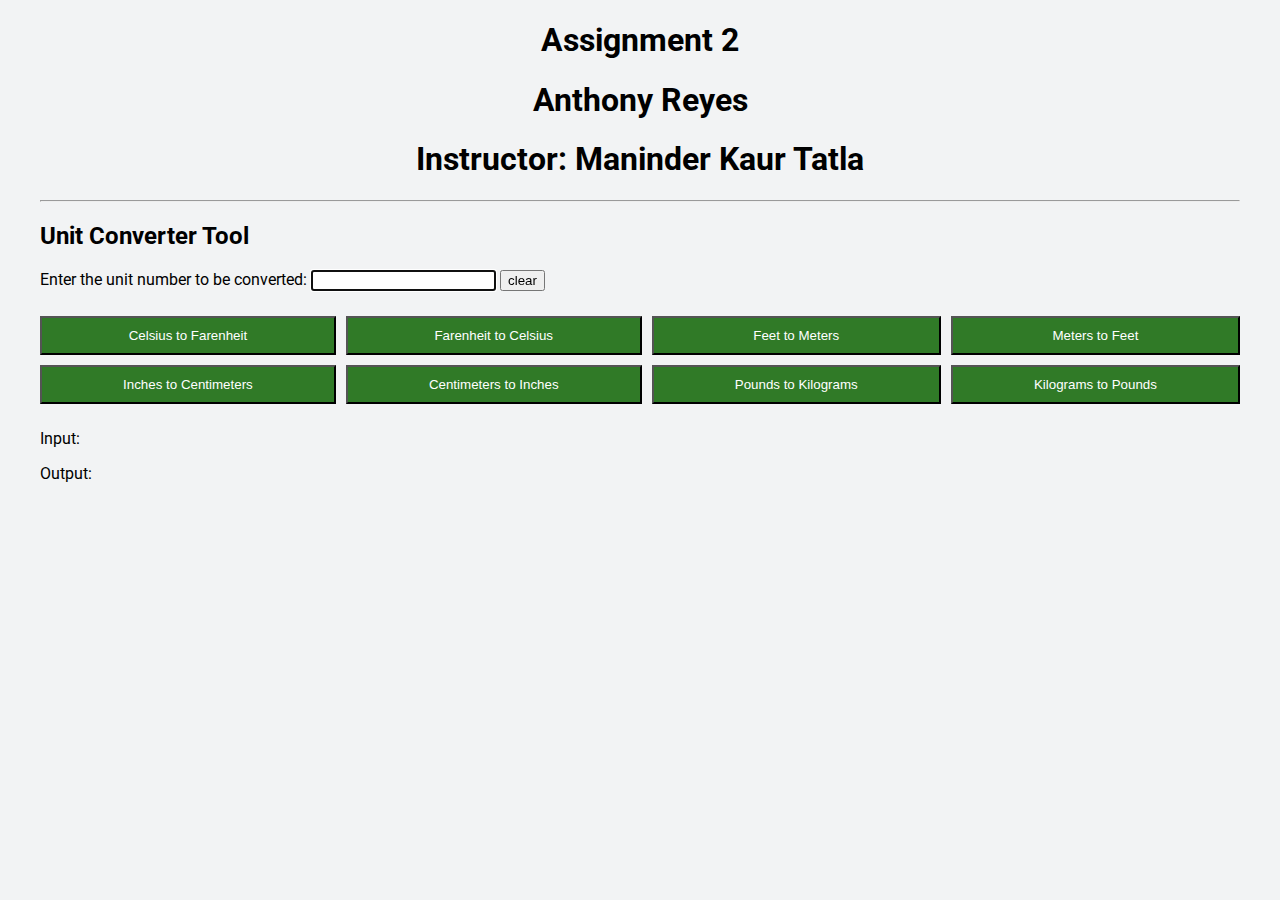
==== a2-Anthony-Reyes/index.html @ 5384dc21 "Add files via upload" ====
<!DOCTYPE html>
<html>
<head>
	<title>Assignment 2 for Anthony Reyes</title>
	<script src="js/custom.js"></script>
	<link rel="stylesheet" type="text/css" href="css/style.css">
</head>
<body>

	<header>
		<h1>
			Assignment 2
		</h1>
		<h1>
			Anthony Reyes
		</h1>
		<h1>
			Instructor: Maninder Kaur Tatla
		</h1>
	</header>

	<hr>

	<div>
		
		<h2>
			Unit Converter Tool
		</h2>

		<form>
			<label>
				Enter the unit number to be converted: 
			</label>
			<input type="text" name="unitNumber" id="unitNumber" autofocus>
			<input type="reset" name="reset" value="clear" onclick="resetFocus()">
		</form>
			
		

		<div class="converter">
			<button class="button" onclick="convertCetoFa()">
				Celsius to Farenheit
			</button>

			<button class="button" onclick="convertFatoCe()">
				Farenheit to Celsius
			</button>

			<button class="button" onclick="convertFetoMe()">
				Feet to Meters
			</button>

			<button class="button" onclick="convertMetoFe()">
				Meters to Feet
			</button>

			<button class="button" onclick="convertIntoCe()">
				Inches to Centimeters
			</button>

			<button class="button" onclick="convertCetoIn()">
				Centimeters to Inches
			</button>

			<button class="button" onclick="convertPotoKi()">
				Pounds to Kilograms
			</button>

			<button class="button" onclick="convertKitoPo()">
				Kilograms to Pounds
			</button>
		</div>

		<p>Input: <span id="input"></span></p>
		<p>Output: <span id="output"></span></p>
	
	</div>

</body>
</html>
---- a2-Anthony-Reyes/css/style.css ----
@import url('https://fonts.googleapis.com/css?family=Roboto&display=swap');


header{
	text-align: center;
}

body{
	width: 1200px;
	margin: 0 auto;
	font-family: Roboto;
	background-color: rgb(242, 243, 244);
}

.button{
	padding: 10px 25px;
	background-color: rgb(48, 122, 39);
	color: white;
	text-align: center;
	cursor: pointer;
}

.button:hover{
	background-color: rgb(72, 168, 60);
}

.converter{
	display: grid;
	grid-template-columns: auto auto auto auto;
	grid-gap: 10px;
	margin: 25px auto;
}
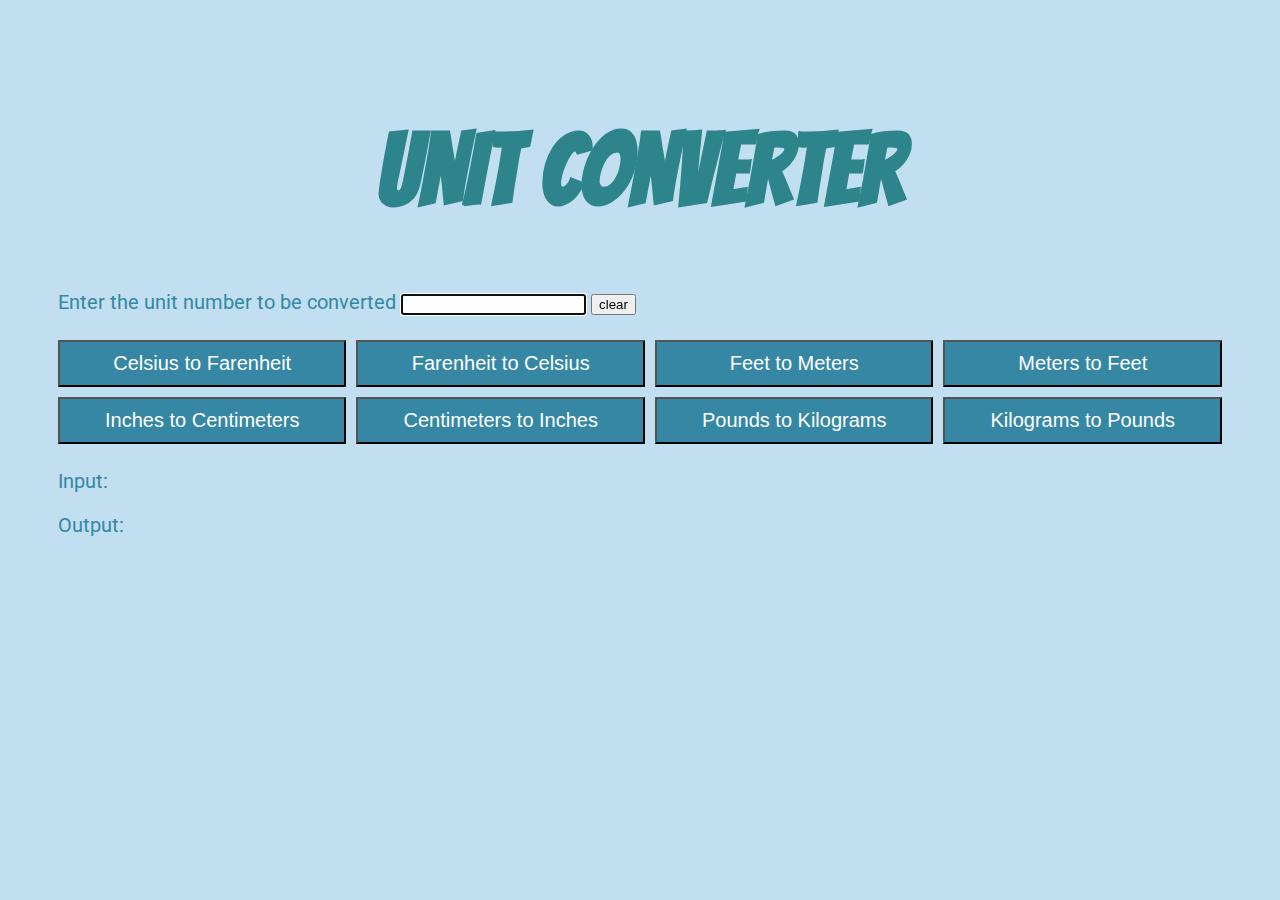
==== commit d93d84ee: "Updsate" ====
--- a/a2-Anthony-Reyes/index.html
+++ b/a2-Anthony-Reyes/index.html
@@ -9,72 +9,56 @@
 
 	<header>
 		<h1>
-			Assignment 2
-		</h1>
-		<h1>
-			Anthony Reyes
-		</h1>
-		<h1>
-			Instructor: Maninder Kaur Tatla
+			UNIT CONVERTER
 		</h1>
 	</header>
 
-	<hr>
-
-	<div>
-		
-		<h2>
-			Unit Converter Tool
-		</h2>
-
 		<form>
 			<label>
-				Enter the unit number to be converted: 
+				Enter the unit number to be converted
 			</label>
 			<input type="text" name="unitNumber" id="unitNumber" autofocus>
 			<input type="reset" name="reset" value="clear" onclick="resetFocus()">
 		</form>
-			
 		
+	
 
-		<div class="converter">
-			<button class="button" onclick="convertCetoFa()">
-				Celsius to Farenheit
-			</button>
+	<div class="converter">
+		<button class="button" onclick="convertCetoFa()">
+			Celsius to Farenheit
+		</button>
 
-			<button class="button" onclick="convertFatoCe()">
-				Farenheit to Celsius
-			</button>
+		<button class="button" onclick="convertFatoCe()">
+			Farenheit to Celsius
+		</button>
 
-			<button class="button" onclick="convertFetoMe()">
-				Feet to Meters
-			</button>
+		<button class="button" onclick="convertFetoMe()">
+			Feet to Meters
+		</button>
 
-			<button class="button" onclick="convertMetoFe()">
-				Meters to Feet
-			</button>
+		<button class="button" onclick="convertMetoFe()">
+			Meters to Feet
+		</button>
 
-			<button class="button" onclick="convertIntoCe()">
-				Inches to Centimeters
-			</button>
+		<button class="button" onclick="convertIntoCe()">
+			Inches to Centimeters
+		</button>
 
-			<button class="button" onclick="convertCetoIn()">
-				Centimeters to Inches
-			</button>
+		<button class="button" onclick="convertCetoIn()">
+			Centimeters to Inches
+		</button>
 
-			<button class="button" onclick="convertPotoKi()">
-				Pounds to Kilograms
-			</button>
+		<button class="button" onclick="convertPotoKi()">
+			Pounds to Kilograms
+		</button>
 
-			<button class="button" onclick="convertKitoPo()">
-				Kilograms to Pounds
-			</button>
-		</div>
+		<button class="button" onclick="convertKitoPo()">
+			Kilograms to Pounds
+		</button>
+	</div>
 
-		<p>Input: <span id="input"></span></p>
-		<p>Output: <span id="output"></span></p>
-	
-	</div>
+	<p>Input: <span id="input"></span></p>
+	<p>Output: <span id="output"></span></p>
 
 </body>
 </html>--- a/a2-Anthony-Reyes/css/style.css
+++ b/a2-Anthony-Reyes/css/style.css
@@ -1,27 +1,27 @@
-@import url('https://fonts.googleapis.com/css?family=Roboto&display=swap');
+@import url('https://fonts.googleapis.com/css?family=Bangers|Roboto&display=swap');
 
+html{
+	margin: 2.5rem 2.5rem;
+	font-family: 'Roboto';
+	font-size: 1.25rem;
+	color: #3587A4;
+	background-color: #C1DFF0;
+}
 
 header{
 	text-align: center;
-}
-
-body{
-	width: 1200px;
-	margin: 0 auto;
-	font-family: Roboto;
-	background-color: rgb(242, 243, 244);
+	font-family: 'Bangers';
+	color: #2D848A;
+	font-size: 2.5rem;
 }
 
 .button{
 	padding: 10px 25px;
-	background-color: rgb(48, 122, 39);
+	background-color: #3587A4;
+	font-size: 1rem;
 	color: white;
 	text-align: center;
 	cursor: pointer;
-}
-
-.button:hover{
-	background-color: rgb(72, 168, 60);
 }
 
 .converter{
